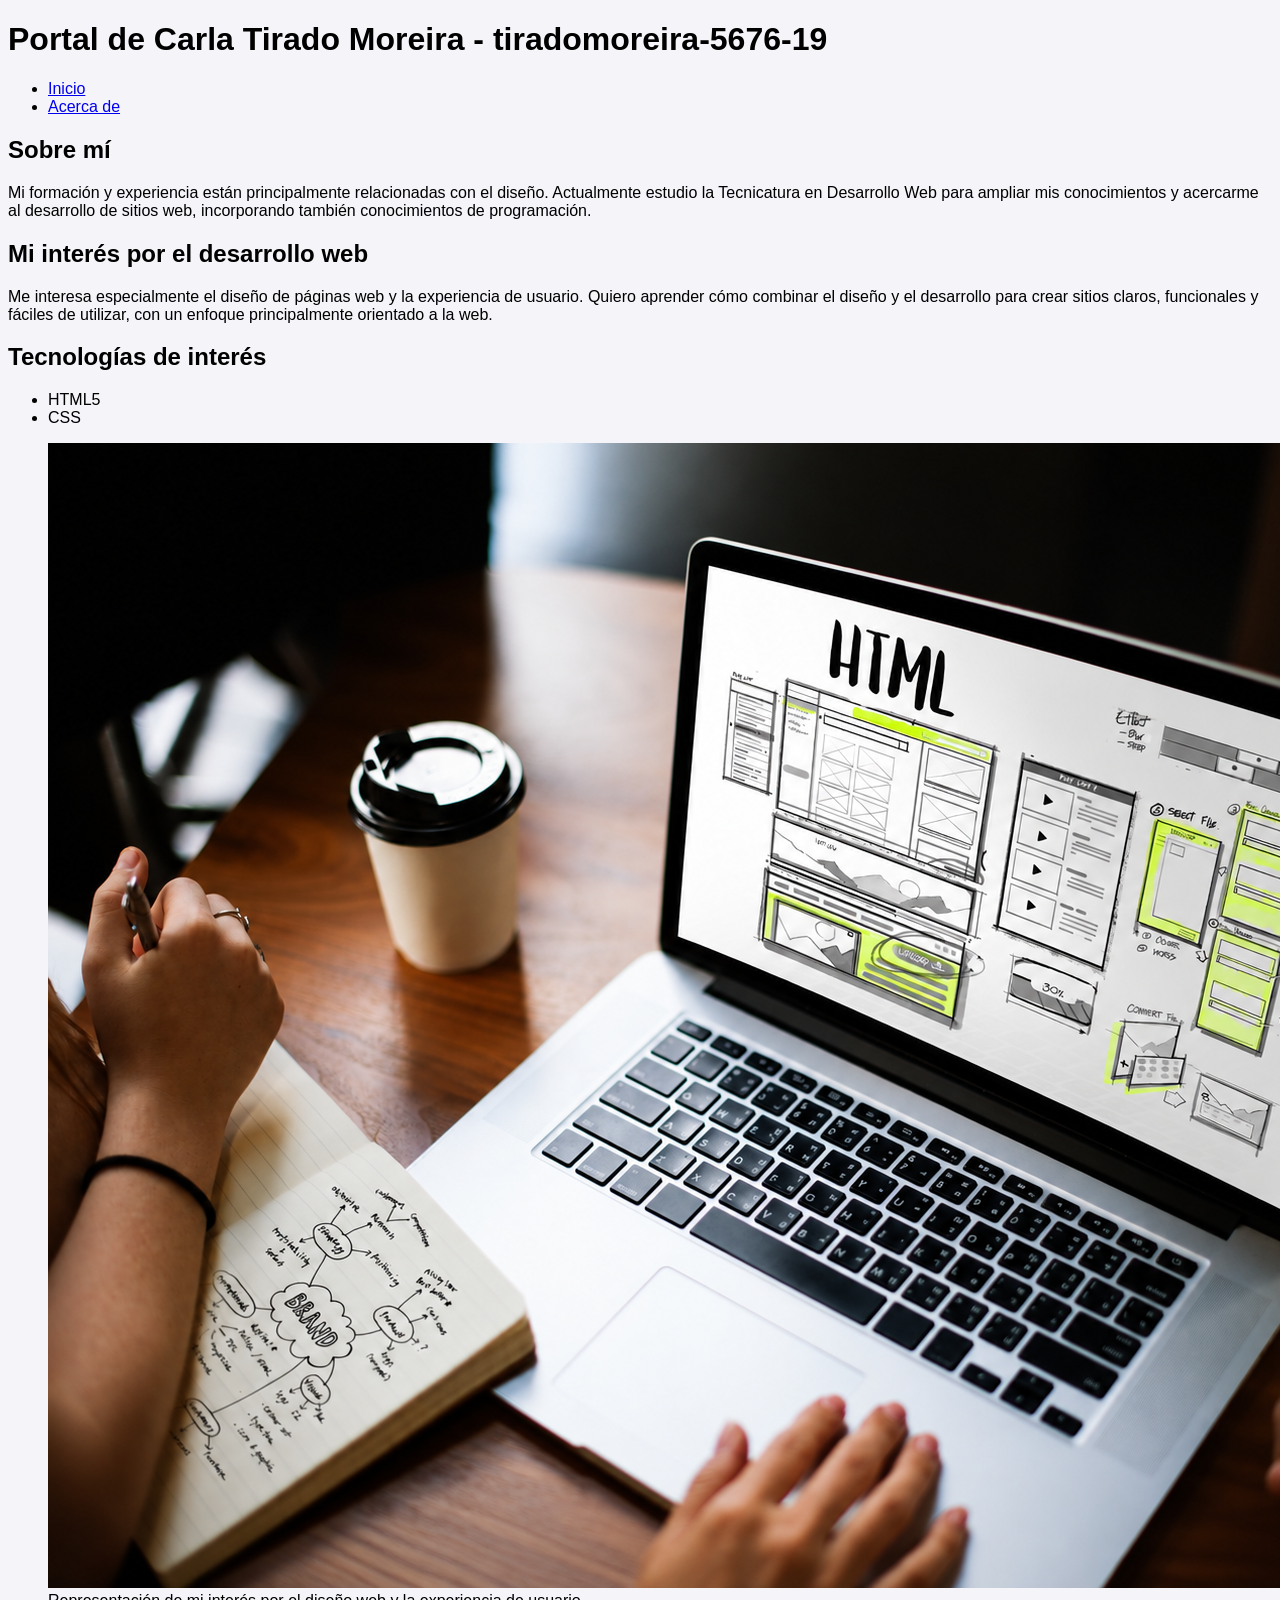
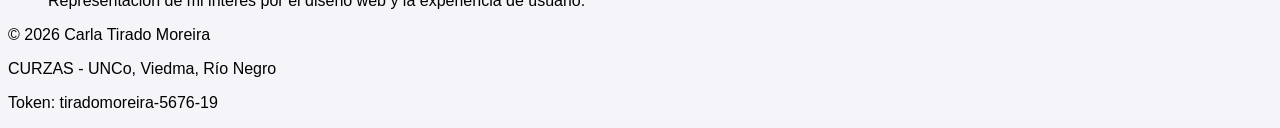
==== acercade.html @ 5070b0ce "TP2: Estructuras HTML y vinculacion de estilos" ====
<!DOCTYPE html>
<html lang="es">
<head>
    <meta charset="utf-8">
    <title>Acerca de Carla Tirado Moreira</title>
    <link rel="stylesheet" href="styles.css">
</head>
<body>
    <!-- TOKEN-ALUMNO: tiradomoreira-5676-19 -->

    <header>
        <h1>Portal de Carla Tirado Moreira - tiradomoreira-5676-19</h1>
    </header>

    <nav>
        <ul>
            <li><a href="index.html">Inicio</a></li>
            <li><a href="acercade.html">Acerca de</a></li>
        </ul>
    </nav>

    <main>
        <article>

            <section>
                <h2>Sobre mí</h2>
                <p>Mi formación y experiencia están principalmente relacionadas con el diseño. Actualmente estudio la Tecnicatura en Desarrollo Web para ampliar mis conocimientos y acercarme al desarrollo de sitios web, incorporando también conocimientos de programación.</p>
            </section>

            <section>
                <h2>Mi interés por el desarrollo web</h2>
                <p>Me interesa especialmente el diseño de páginas web y la experiencia de usuario. Quiero aprender cómo combinar el diseño y el desarrollo para crear sitios claros, funcionales y fáciles de utilizar, con un enfoque principalmente orientado a la web.</p>
            </section>

            <section>
                <h2>Tecnologías de interés</h2>
                <ul>
                    <li>HTML5</li>
                    <li>CSS</li>
                </ul>
            </section>

            <figure>
                <img src="img/diseno_web_ux.png" alt="Diseño web y experiencia de usuario">
                <figcaption>Representación de mi interés por el diseño web y la experiencia de usuario.</figcaption>
            </figure>

        </article>
    </main>

    <footer>
        <p>© 2026 Carla Tirado Moreira</p>
        <p>CURZAS - UNCo, Viedma, Río Negro</p>
        <p>Token: tiradomoreira-5676-19</p>
    </footer>

</body>
</html>
---- styles.css ----
body {
    font-family: sans-serif;
    background-color: #f4f4f9;
}
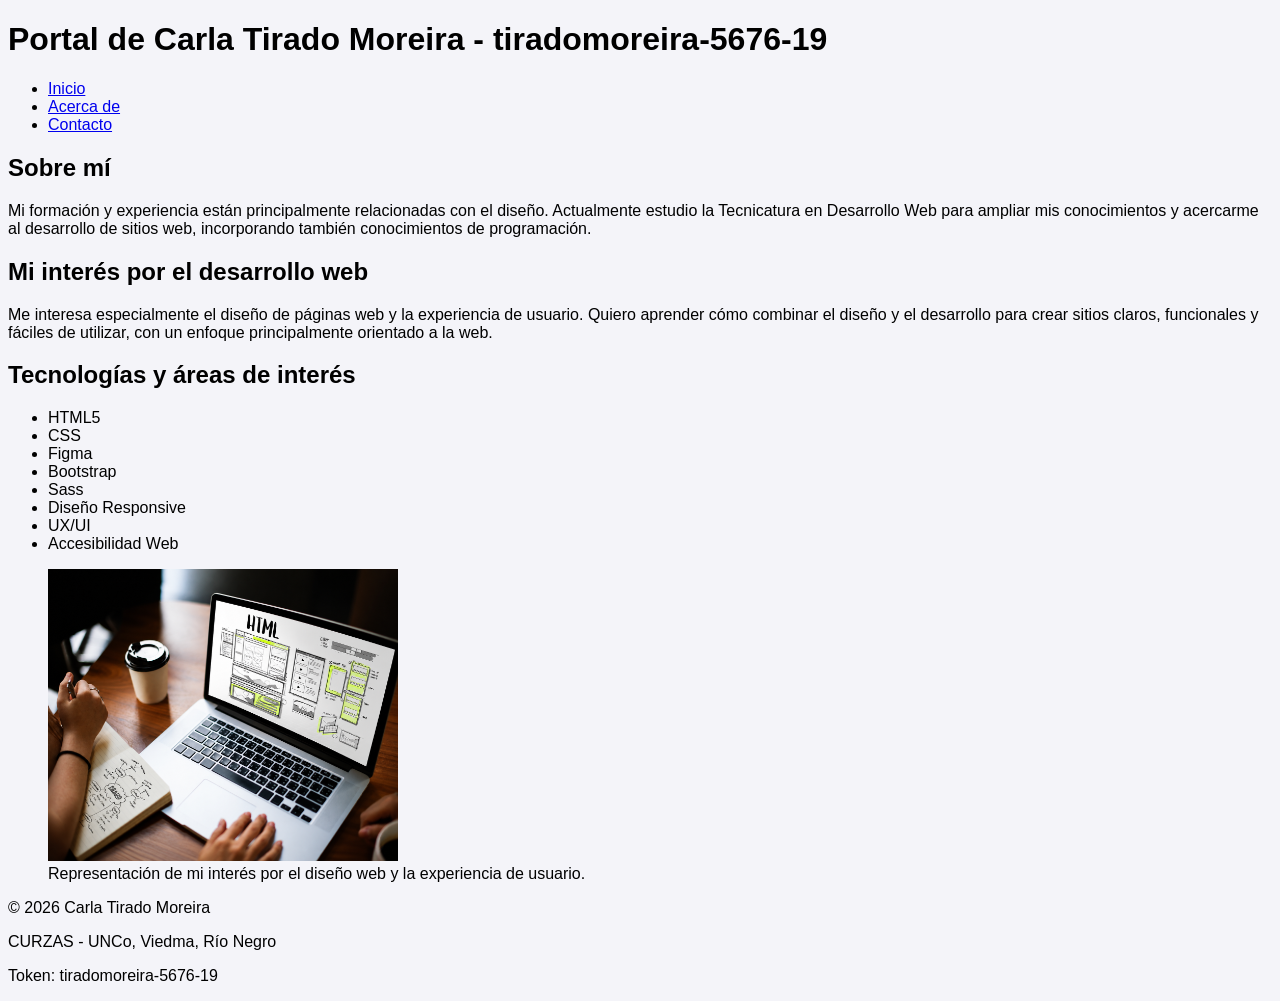
==== commit 9dc35ee9: "TP3: Implementacion de formulario contacto con validacion" ====
--- a/acercade.html
+++ b/acercade.html
@@ -16,6 +16,7 @@
         <ul>
             <li><a href="index.html">Inicio</a></li>
             <li><a href="acercade.html">Acerca de</a></li>
+            <li><a href="contacto.html">Contacto</a></li>
         </ul>
     </nav>
 
@@ -33,15 +34,21 @@
             </section>
 
             <section>
-                <h2>Tecnologías de interés</h2>
+                <h2>Tecnologías y áreas de interés</h2>
                 <ul>
                     <li>HTML5</li>
                     <li>CSS</li>
+                    <li>Figma</li>
+                    <li>Bootstrap</li>
+                    <li>Sass</li>
+                    <li>Diseño Responsive</li>
+                    <li>UX/UI</li>
+                    <li>Accesibilidad Web</li>
                 </ul>
             </section>
 
             <figure>
-                <img src="img/diseno_web_ux.png" alt="Diseño web y experiencia de usuario">
+                <img src="img/diseno_web_ux.png" alt="Diseño web y experiencia de usuario" width="350">
                 <figcaption>Representación de mi interés por el diseño web y la experiencia de usuario.</figcaption>
             </figure>
 
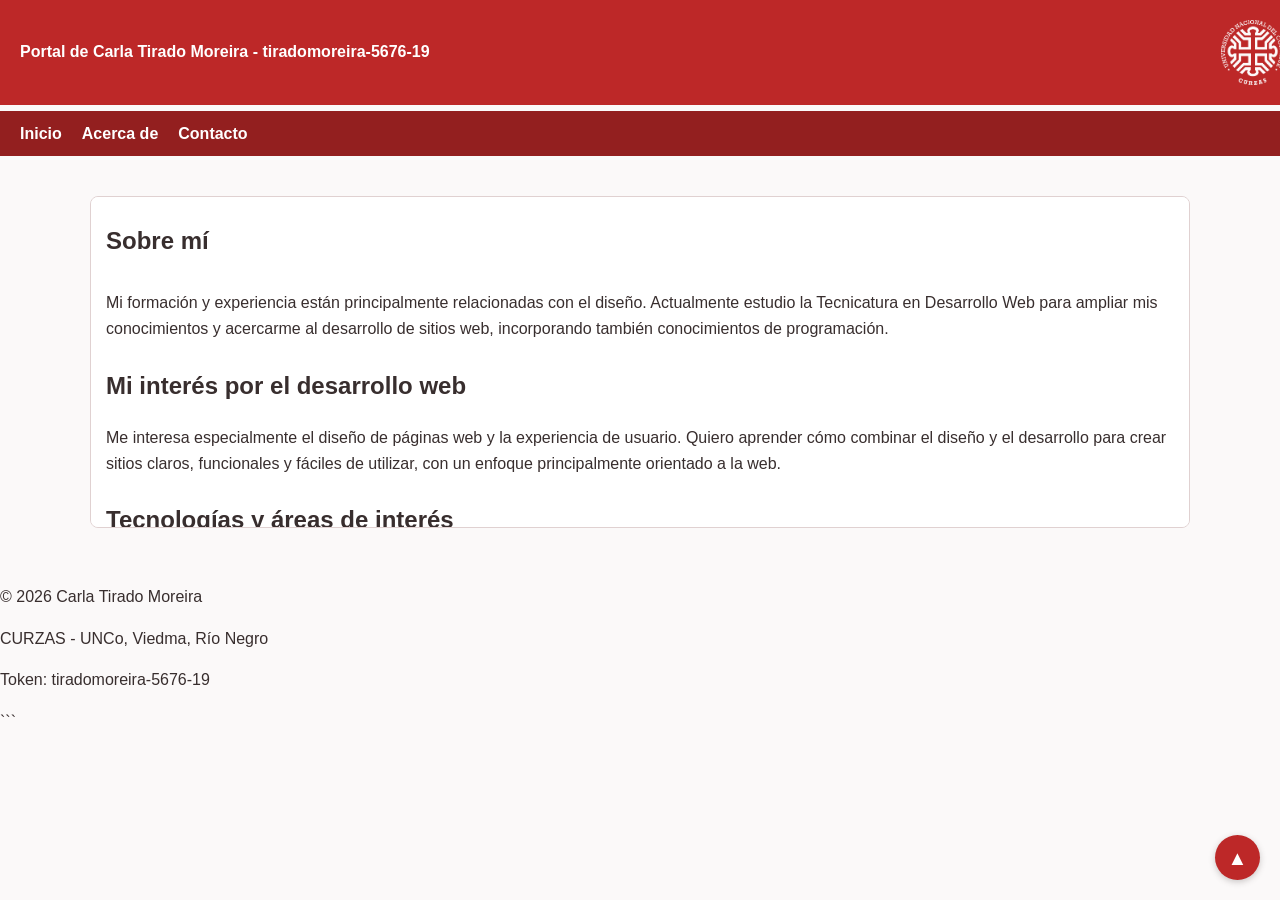
==== commit 8f4f651e: "TP4: Estilado avanzado y diseño responsive" ====
--- a/acercade.html
+++ b/acercade.html
@@ -1,15 +1,21 @@
+```html
 <!DOCTYPE html>
 <html lang="es">
 <head>
     <meta charset="utf-8">
+    <meta name="viewport" content="width=device-width, initial-scale=1.0">
     <title>Acerca de Carla Tirado Moreira</title>
     <link rel="stylesheet" href="styles.css">
 </head>
-<body>
+
+<body id="top">
     <!-- TOKEN-ALUMNO: tiradomoreira-5676-19 -->
 
     <header>
         <h1>Portal de Carla Tirado Moreira - tiradomoreira-5676-19</h1>
+        <img src="img/curzas_logo.png"
+             alt="Logo del CURZA"
+             class="logo-curza">
     </header>
 
     <nav>
@@ -21,10 +27,10 @@
     </nav>
 
     <main>
-        <article>
+        <article class="biografia">
 
             <section>
-                <h2>Sobre mí</h2>
+                <h2 class="titulo-sticky">Sobre mí</h2>
                 <p>Mi formación y experiencia están principalmente relacionadas con el diseño. Actualmente estudio la Tecnicatura en Desarrollo Web para ampliar mis conocimientos y acercarme al desarrollo de sitios web, incorporando también conocimientos de programación.</p>
             </section>
 
@@ -48,7 +54,9 @@
             </section>
 
             <figure>
-                <img src="img/diseno_web_ux.png" alt="Diseño web y experiencia de usuario" width="350">
+                <img src="img/diseno_web_ux.png"
+                     alt="Diseño web y experiencia de usuario"
+                     width="350">
                 <figcaption>Representación de mi interés por el diseño web y la experiencia de usuario.</figcaption>
             </figure>
 
@@ -61,5 +69,10 @@
         <p>Token: tiradomoreira-5676-19</p>
     </footer>
 
+    <a class="volver-inicio"
+       href="#top"
+       aria-label="Volver al inicio">▲</a>
+
 </body>
-</html>+</html>
+```
--- a/styles.css
+++ b/styles.css
@@ -1,4 +1,310 @@
+```css
+/*
+   TP4 - Estilado Avanzado y Responsive Design
+   Alumna: Carla Tirado Moreira
+   Token: tiradomoreira-5676-19
+   Paleta HSL:
+   Primario: hsl(0, 65%, 45%)
+   Fondo: hsl(0, 20%, 98%)
+   Texto: hsl(0, 10%, 20%)
+*/
+
+@import url('https://fonts.googleapis.com/css2?family=Montserrat:wght@400;500;600;700&display=swap');
+
+/* ESTILOS GENERALES */
+* {
+    box-sizing: border-box;
+}
+
+html {
+    scroll-behavior: smooth;
+}
+
 body {
-    font-family: sans-serif;
-    background-color: #f4f4f9;
-}+    margin: 0;
+    font-family: 'Montserrat', sans-serif;
+    background-color: hsl(0, 20%, 98%);
+    color: hsl(0, 10%, 20%);
+    line-height: 1.6;
+}
+
+/* CABECERA FIJA */
+header {
+    position: fixed;
+    top: 0;
+    left: 0;
+    width: 100%;
+    height: 85px;
+    padding: 10px 35px 10px 20px;
+    display: flex;
+    align-items: center;
+    justify-content: space-between;
+    gap: 15px;
+    background-color: hsl(0, 65%, 45%);
+    color: white;
+    z-index: 1000;
+}
+
+header h1 {
+    flex: 1;
+    margin: 0;
+    font-size: 1rem;
+    line-height: 1.4;
+}
+
+/* LOGO DEL CURZA Y ANIMACIÓN */
+.logo-curza {
+    display: block;
+    width: 65px;
+    height: 65px;
+    object-fit: contain;
+    flex-shrink: 0;
+    margin-right: 15px;
+    transition: transform 1s ease-in-out;
+}
+
+.logo-curza:hover {
+    transform: rotateY(360deg);
+}
+
+/* NAVEGACIÓN */
+nav {
+    margin-top: 85px;
+    padding: 10px 20px;
+    background-color: hsl(0, 65%, 35%);
+}
+
+nav ul {
+    display: flex;
+    flex-wrap: wrap;
+    gap: 20px;
+    list-style: none;
+    margin: 0;
+    padding: 0;
+}
+
+nav a {
+    color: white;
+    text-decoration: none;
+    font-weight: 600;
+}
+
+nav a:hover {
+    text-decoration: underline;
+}
+
+/* CONTENIDO PRINCIPAL */
+main {
+    max-width: 1100px;
+    margin: 0 auto;
+    padding: 20px;
+}
+
+section {
+    margin-bottom: 25px;
+}
+
+/* IMÁGENES */
+img {
+    max-width: 100%;
+    height: auto;
+}
+
+figure {
+    margin: 20px 0;
+}
+
+figcaption {
+    font-size: 0.9rem;
+    margin-top: 8px;
+}
+
+/* FORMULARIO */
+form {
+    display: flex;
+    flex-direction: column;
+    gap: 8px;
+    width: 100%;
+    max-width: 600px;
+    margin: 20px auto;
+    padding: 20px;
+    background-color: white;
+    border: 1px solid hsl(0, 30%, 85%);
+    border-radius: 10px;
+}
+
+form label {
+    font-weight: 500;
+}
+
+form input:not([type="radio"]):not([type="checkbox"]) {
+    width: 100%;
+    max-width: 100%;
+    padding: 10px;
+    border: 1px solid hsl(0, 15%, 75%);
+    border-radius: 6px;
+    font: inherit;
+}
+
+form input:focus {
+    outline: 2px solid hsl(0, 65%, 45%);
+    outline-offset: 2px;
+}
+
+form input[type="radio"],
+form input[type="checkbox"] {
+    width: auto;
+    margin-right: 6px;
+    accent-color: hsl(0, 65%, 45%);
+}
+
+form button {
+    padding: 10px;
+    margin-top: 10px;
+    background-color: hsl(0, 65%, 45%);
+    color: white;
+    border: none;
+    border-radius: 6px;
+    font-family: inherit;
+    font-size: 1rem;
+    font-weight: 600;
+    cursor: pointer;
+}
+
+form button:hover {
+    background-color: hsl(0, 65%, 35%);
+}
+
+/* TABLA */
+table {
+    width: 100%;
+    max-width: 700px;
+    margin: 20px auto;
+    border-collapse: collapse;
+    background-color: white;
+}
+
+th,
+td {
+    padding: 12px;
+    border: 1px solid hsl(0, 15%, 80%);
+    text-align: left;
+    overflow-wrap: anywhere;
+}
+
+th {
+    background-color: hsl(0, 65%, 45%);
+    color: white;
+}
+
+tbody tr:nth-child(even) {
+    background-color: hsl(0, 20%, 95%);
+}
+
+tbody tr:nth-child(odd) {
+    background-color: white;
+}
+
+/* BIOGRAFÍA CON DESPLAZAMIENTO */
+.biografia {
+    max-height: 300px;
+    overflow-y: auto;
+    margin: 20px 0;
+    padding: 15px;
+    background-color: white;
+    border: 1px solid hsl(0, 20%, 85%);
+    border-radius: 8px;
+}
+
+/* TÍTULO ADHERENTE */
+.titulo-sticky {
+    position: sticky;
+    top: 0;
+    padding: 10px 0;
+    margin-top: 0;
+    background-color: white;
+    z-index: 10;
+}
+
+/* BOTÓN FIJO PARA VOLVER AL INICIO */
+.volver-inicio {
+    position: fixed;
+    bottom: 20px;
+    right: 20px;
+    z-index: 999;
+    display: flex;
+    align-items: center;
+    justify-content: center;
+    width: 45px;
+    height: 45px;
+    background-color: hsl(0, 65%, 45%);
+    color: white;
+    text-decoration: none;
+    border-radius: 50%;
+    font-size: 20px;
+    box-shadow: 0 2px 6px hsl(0, 10%, 20%, 0.25);
+}
+
+.volver-inicio:hover {
+    background-color: hsl(0, 65%, 35%);
+}
+
+/* DISEÑO ADAPTABLE PARA CELULARES Y TABLETS */
+@media (max-width: 768px) {
+    header {
+        height: 85px;
+        padding: 8px 50px 8px 12px;
+        gap: 10px;
+    }
+
+    header h1 {
+        font-size: 0.8rem;
+        line-height: 1.3;
+    }
+
+    .logo-curza {
+        width: 50px;
+        height: 50px;
+        margin-right: 10px;
+    }
+
+    nav {
+        margin-top: 85px;
+        padding: 10px 15px;
+    }
+
+    nav ul {
+        flex-direction: column;
+        gap: 8px;
+    }
+
+    main {
+        padding: 15px;
+    }
+
+    form {
+        padding: 15px;
+    }
+
+    table {
+        display: block;
+        width: 100%;
+        overflow-x: auto;
+    }
+
+    th,
+    td {
+        padding: 8px;
+    }
+
+    figure img {
+        width: 100%;
+        height: auto;
+    }
+
+    .volver-inicio {
+        bottom: 15px;
+        right: 15px;
+    }
+}
+```
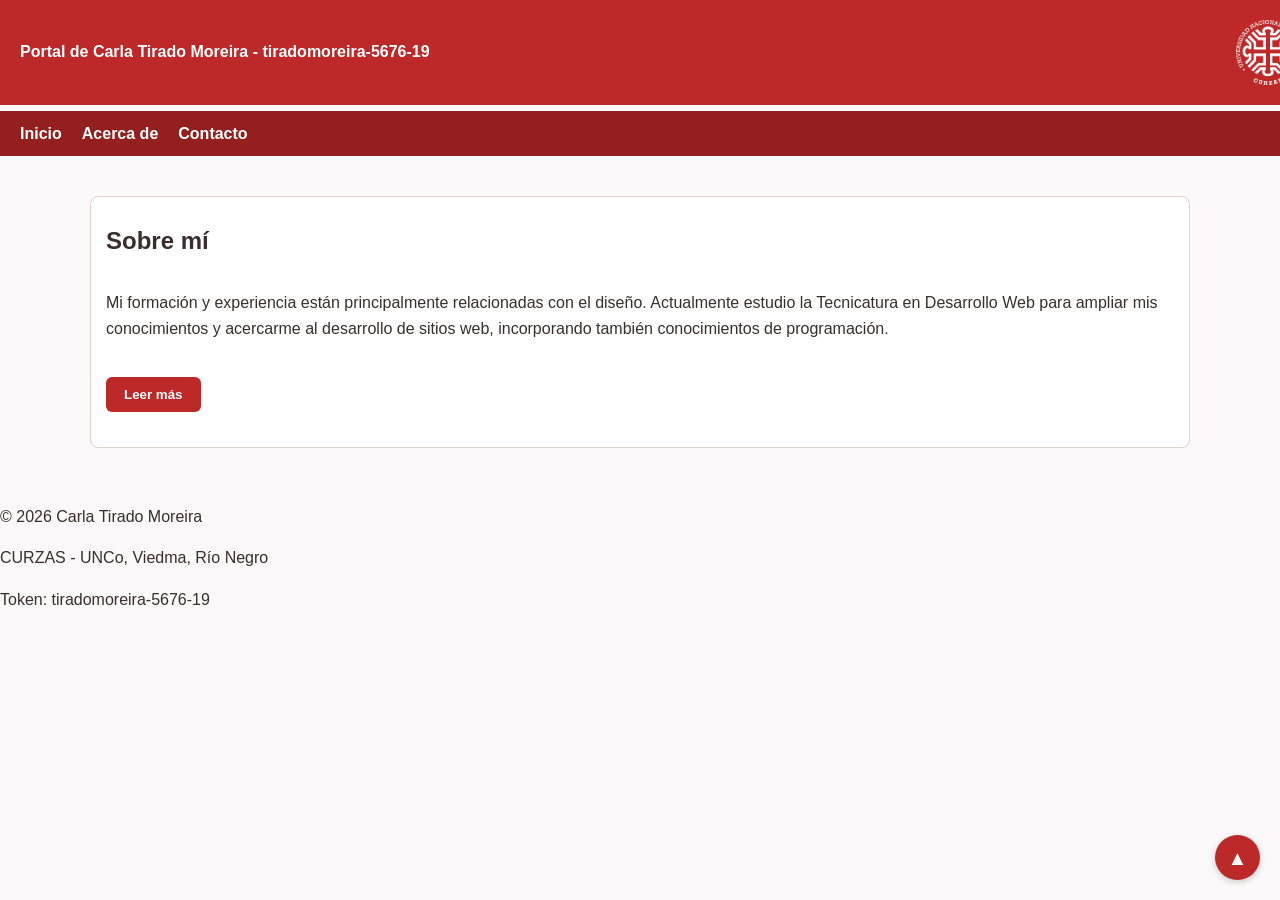
==== commit 360de7f7: "TP5: Interactividad con JavaScript y manipulacion del DOM" ====
--- a/acercade.html
+++ b/acercade.html
@@ -34,31 +34,40 @@
                 <p>Mi formación y experiencia están principalmente relacionadas con el diseño. Actualmente estudio la Tecnicatura en Desarrollo Web para ampliar mis conocimientos y acercarme al desarrollo de sitios web, incorporando también conocimientos de programación.</p>
             </section>
 
-            <section>
-                <h2>Mi interés por el desarrollo web</h2>
-                <p>Me interesa especialmente el diseño de páginas web y la experiencia de usuario. Quiero aprender cómo combinar el diseño y el desarrollo para crear sitios claros, funcionales y fáciles de utilizar, con un enfoque principalmente orientado a la web.</p>
-            </section>
+            <button type="button"
+                    id="btn-leer-mas-tiradomoreira-5676-19">
+                Leer más
+            </button>
 
-            <section>
-                <h2>Tecnologías y áreas de interés</h2>
-                <ul>
-                    <li>HTML5</li>
-                    <li>CSS</li>
-                    <li>Figma</li>
-                    <li>Bootstrap</li>
-                    <li>Sass</li>
-                    <li>Diseño Responsive</li>
-                    <li>UX/UI</li>
-                    <li>Accesibilidad Web</li>
-                </ul>
-            </section>
+            <div class="cv-completo">
 
-            <figure>
-                <img src="img/diseno_web_ux.png"
-                     alt="Diseño web y experiencia de usuario"
-                     width="350">
-                <figcaption>Representación de mi interés por el diseño web y la experiencia de usuario.</figcaption>
-            </figure>
+                <section>
+                    <h2>Mi interés por el desarrollo web</h2>
+                    <p>Me interesa especialmente el diseño de páginas web y la experiencia de usuario. Quiero aprender cómo combinar el diseño y el desarrollo para crear sitios claros, funcionales y fáciles de utilizar, con un enfoque principalmente orientado a la web.</p>
+                </section>
+
+                <section>
+                    <h2>Tecnologías y áreas de interés</h2>
+                    <ul>
+                        <li>HTML5</li>
+                        <li>CSS</li>
+                        <li>Figma</li>
+                        <li>Bootstrap</li>
+                        <li>Sass</li>
+                        <li>Diseño Responsive</li>
+                        <li>UX/UI</li>
+                        <li>Accesibilidad Web</li>
+                    </ul>
+                </section>
+
+                <figure>
+                    <img src="img/diseno_web_ux.png"
+                         alt="Diseño web y experiencia de usuario"
+                         width="350">
+                    <figcaption>Representación de mi interés por el diseño web y la experiencia de usuario.</figcaption>
+                </figure>
+
+            </div>
 
         </article>
     </main>
@@ -73,6 +82,7 @@
        href="#top"
        aria-label="Volver al inicio">▲</a>
 
+    <script src="script.js"></script>
+
 </body>
 </html>
-```
--- a/styles.css
+++ b/styles.css
@@ -35,7 +35,7 @@
     left: 0;
     width: 100%;
     height: 85px;
-    padding: 10px 35px 10px 20px;
+    padding: 10px 50px 10px 20px;
     display: flex;
     align-items: center;
     justify-content: space-between;
@@ -59,7 +59,7 @@
     height: 65px;
     object-fit: contain;
     flex-shrink: 0;
-    margin-right: 15px;
+    margin-right: 0;
     transition: transform 1s ease-in-out;
 }
 
@@ -265,7 +265,7 @@
     .logo-curza {
         width: 50px;
         height: 50px;
-        margin-right: 10px;
+        margin-right: 0;
     }
 
     nav {
@@ -307,4 +307,24 @@
         right: 15px;
     }
 }
-```+
+/* CONTENIDO COLAPSABLE */
+.cv-completo {
+    display: none;
+}
+
+#btn-leer-mas-tiradomoreira-5676-19 {
+    padding: 10px 18px;
+    margin: 10px 0 20px;
+    background-color: hsl(0, 65%, 45%);
+    color: white;
+    border: none;
+    border-radius: 6px;
+    font-family: inherit;
+    font-weight: 600;
+    cursor: pointer;
+}
+
+#btn-leer-mas-tiradomoreira-5676-19:hover {
+    background-color: hsl(0, 65%, 35%);
+}
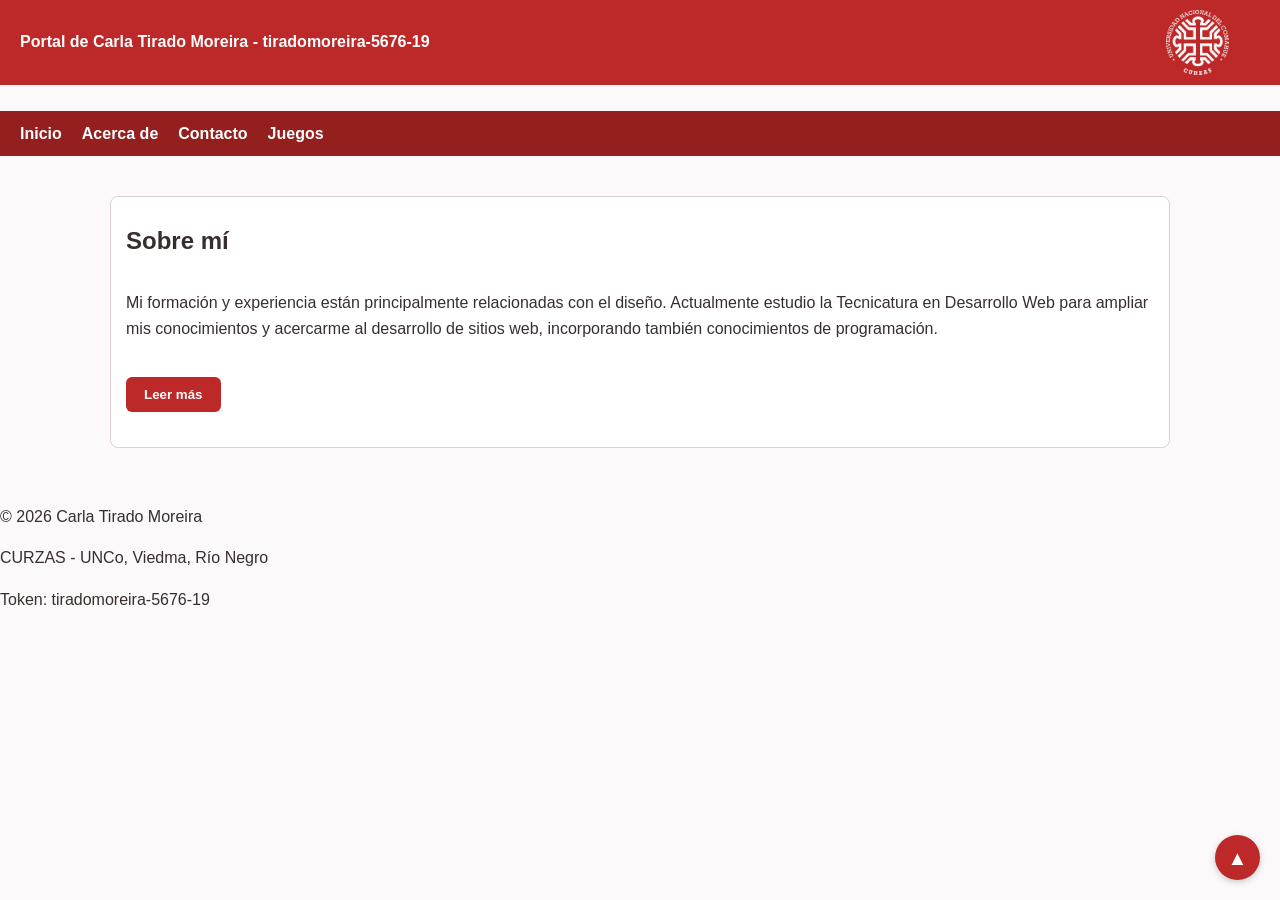
==== commit eb91e7c6: "TP6: Implementacion de juego interactivo en Javascript con LocalStorage" ====
--- a/acercade.html
+++ b/acercade.html
@@ -23,6 +23,7 @@
             <li><a href="index.html">Inicio</a></li>
             <li><a href="acercade.html">Acerca de</a></li>
             <li><a href="contacto.html">Contacto</a></li>
+            <li><a href="juego.html">Juegos</a></li>
         </ul>
     </nav>
 
--- a/styles.css
+++ b/styles.css
@@ -1,4 +1,3 @@
-```css
 /*
    TP4 - Estilado Avanzado y Responsive Design
    Alumna: Carla Tirado Moreira
@@ -327,4 +326,149 @@
 
 #btn-leer-mas-tiradomoreira-5676-19:hover {
     background-color: hsl(0, 65%, 35%);
-}+}
+
+
+/* ESTILOS DEL JUEGO */
+
+.juego-container {
+    max-width: 850px;
+    margin: 30px auto;
+    padding: 25px;
+    background-color: white;
+    border: 1px solid hsl(0, 20%, 85%);
+    border-radius: 12px;
+    text-align: center;
+}
+
+.juego-container h2 {
+    color: hsl(0, 65%, 45%);
+}
+
+.estadisticas-juego {
+    display: flex;
+    justify-content: center;
+    flex-wrap: wrap;
+    gap: 15px;
+    margin: 25px 0;
+}
+
+.estadisticas-juego div {
+    flex: 1;
+    min-width: 130px;
+    padding: 15px;
+    background-color: hsl(0, 20%, 96%);
+    border: 1px solid hsl(0, 20%, 85%);
+    border-radius: 8px;
+}
+
+.estadisticas-juego h4 {
+    margin: 0;
+}
+
+.estadisticas-juego p {
+    font-size: 1.8rem;
+    font-weight: 700;
+    color: hsl(0, 65%, 45%);
+    margin: 8px 0 0;
+}
+
+.record-juego {
+    margin: 20px 0;
+    padding: 15px;
+    background-color: hsl(0, 20%, 96%);
+    border-radius: 8px;
+}
+
+.area-juego {
+    margin: 25px 0;
+    padding: 20px;
+    border: 1px solid hsl(0, 20%, 85%);
+    border-radius: 10px;
+}
+
+.opciones-juego {
+    display: flex;
+    justify-content: center;
+    flex-wrap: wrap;
+    gap: 15px;
+    margin: 20px 0;
+}
+
+.opciones-juego button,
+#btn-reiniciar-tiradomoreira-5676-19 {
+    padding: 12px 20px;
+    background-color: hsl(0, 65%, 45%);
+    color: white;
+    border: none;
+    border-radius: 8px;
+    font-family: inherit;
+    font-size: 1rem;
+    font-weight: 600;
+    cursor: pointer;
+    transition: background-color 0.3s ease, transform 0.2s ease;
+}
+
+.opciones-juego button:hover,
+#btn-reiniciar-tiradomoreira-5676-19:hover {
+    background-color: hsl(0, 65%, 35%);
+    transform: scale(1.05);
+}
+
+.resultado-juego {
+    margin-top: 25px;
+    padding: 15px;
+    background-color: hsl(0, 20%, 97%);
+    border-radius: 8px;
+}
+
+#mensaje-resultado {
+    color: hsl(0, 65%, 45%);
+    transition: color 0.3s ease;
+}
+
+.historial-juego {
+    margin: 25px 0;
+    text-align: left;
+}
+
+.historial-juego ul {
+    padding-left: 25px;
+}
+
+.historial-juego li {
+    margin-bottom: 8px;
+}
+
+#btn-reiniciar-tiradomoreira-5676-19 {
+    margin: 15px 0;
+}
+
+/* DISEÑO RESPONSIVE DEL JUEGO */
+@media (max-width: 768px) {
+    .juego-container {
+        padding: 15px;
+        margin: 15px auto;
+    }
+
+    .estadisticas-juego {
+        gap: 8px;
+    }
+
+    .estadisticas-juego div {
+        min-width: 85px;
+        padding: 10px;
+    }
+
+    .opciones-juego {
+        flex-direction: column;
+    }
+
+    .opciones-juego button {
+        width: 100%;
+    }
+
+    .area-juego {
+        padding: 12px;
+    }
+}
